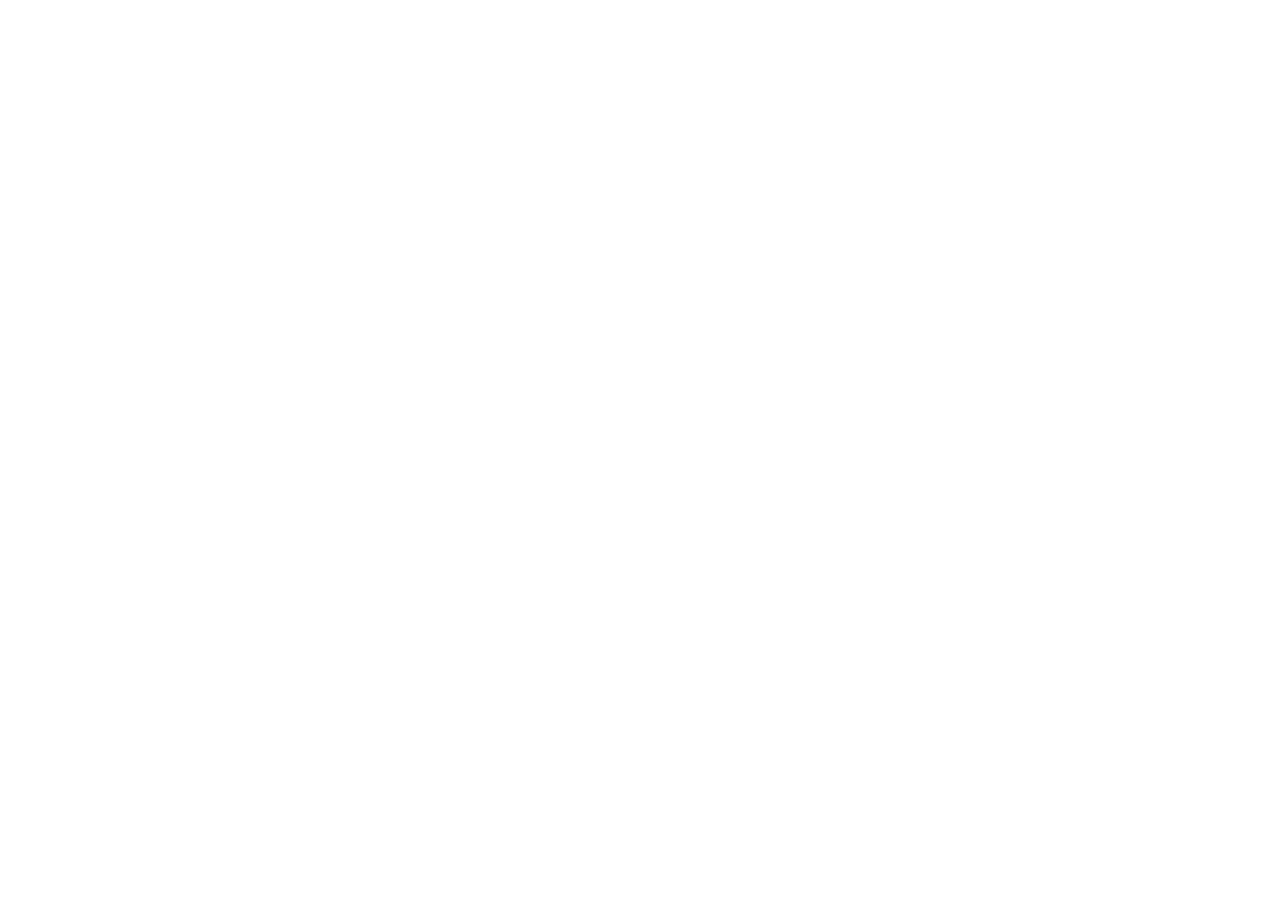
==== dia4/app/index.html @ 2e12196f "adicionado dia4" ====
<!DOCTYPE html>
<html lang="en">
  <head>
    <meta charset="UTF-8" />
    <link rel="icon" type="image/svg+xml" href="favicon.svg" />
    <meta name="viewport" content="width=device-width, initial-scale=1.0" />
    <title>Dia 4</title>
  </head>
  <body>
    <script type="module" src="/main.js"></script>
  </body>
</html>
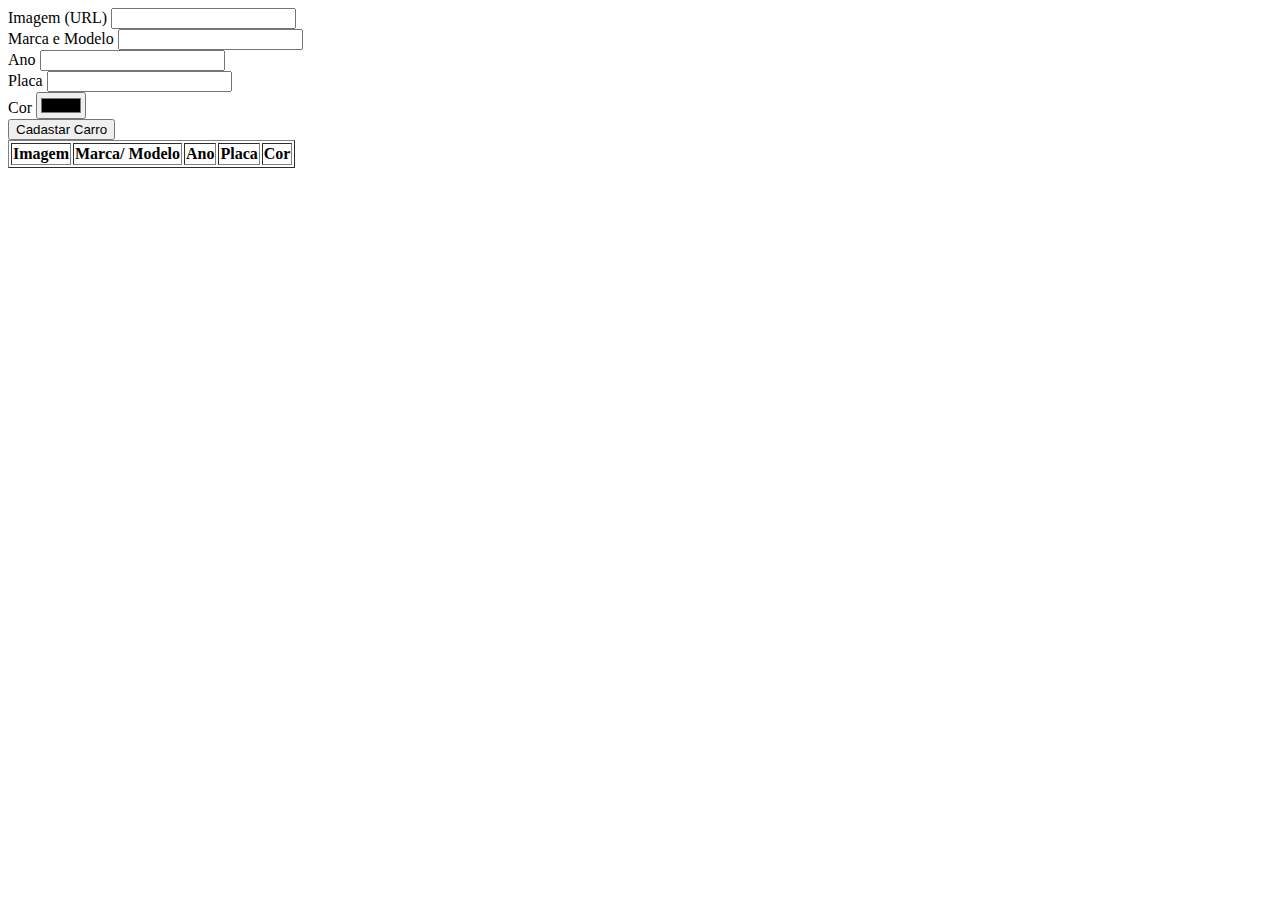
==== commit 213bfad6: "resolução exercício 2" ====
--- a/dia4/app/index.html
+++ b/dia4/app/index.html
@@ -1,12 +1,57 @@
 <!DOCTYPE html>
 <html lang="en">
-  <head>
-    <meta charset="UTF-8" />
-    <link rel="icon" type="image/svg+xml" href="favicon.svg" />
-    <meta name="viewport" content="width=device-width, initial-scale=1.0" />
-    <title>Dia 4</title>
-  </head>
-  <body>
-    <script type="module" src="/main.js"></script>
-  </body>
+
+<head>
+  <meta charset="UTF-8" />
+  <link rel="icon" type="image/svg+xml" href="favicon.svg" />
+  <meta name="viewport" content="width=device-width, initial-scale=1.0" />
+  <title>Dia 4</title>
+</head>
+
+<body>
+  <div class="cars">
+    <form data-js="cars-form">
+      <div>
+        <label for="image">Imagem (URL)</label>
+        <input type="text" id="image" name="image">
+      </div>
+
+      <div>
+        <label for="brand-model">Marca e Modelo</label>
+        <input type="text" id="brand-model" name="brand-model">
+      </div>
+      <div>
+        <label for="year">Ano</label>
+        <input type="number" id="year" name="year">
+      </div>
+      <div>
+        <label for="plate">Placa</label>
+        <input type="text" id="plate" name="plate">
+      </div>
+      <div>
+        <label for="color">Cor</label>
+        <input type="color" id="color" name="color">
+      </div>
+
+      <button type="submit">Cadastar Carro</button>
+    </form>
+
+    <table border="1">
+      <thead>
+        <tr>
+          <th>Imagem</th>
+          <th>Marca/ Modelo</th>
+          <th>Ano</th>
+          <th>Placa</th>
+          <th>Cor</th>
+        </tr>
+      </thead>
+      <tbody data-js="table"></tbody>
+    </table>
+
+
+  </div>
+  <script type="module" src="/main.js"></script>
+</body>
+
 </html>
